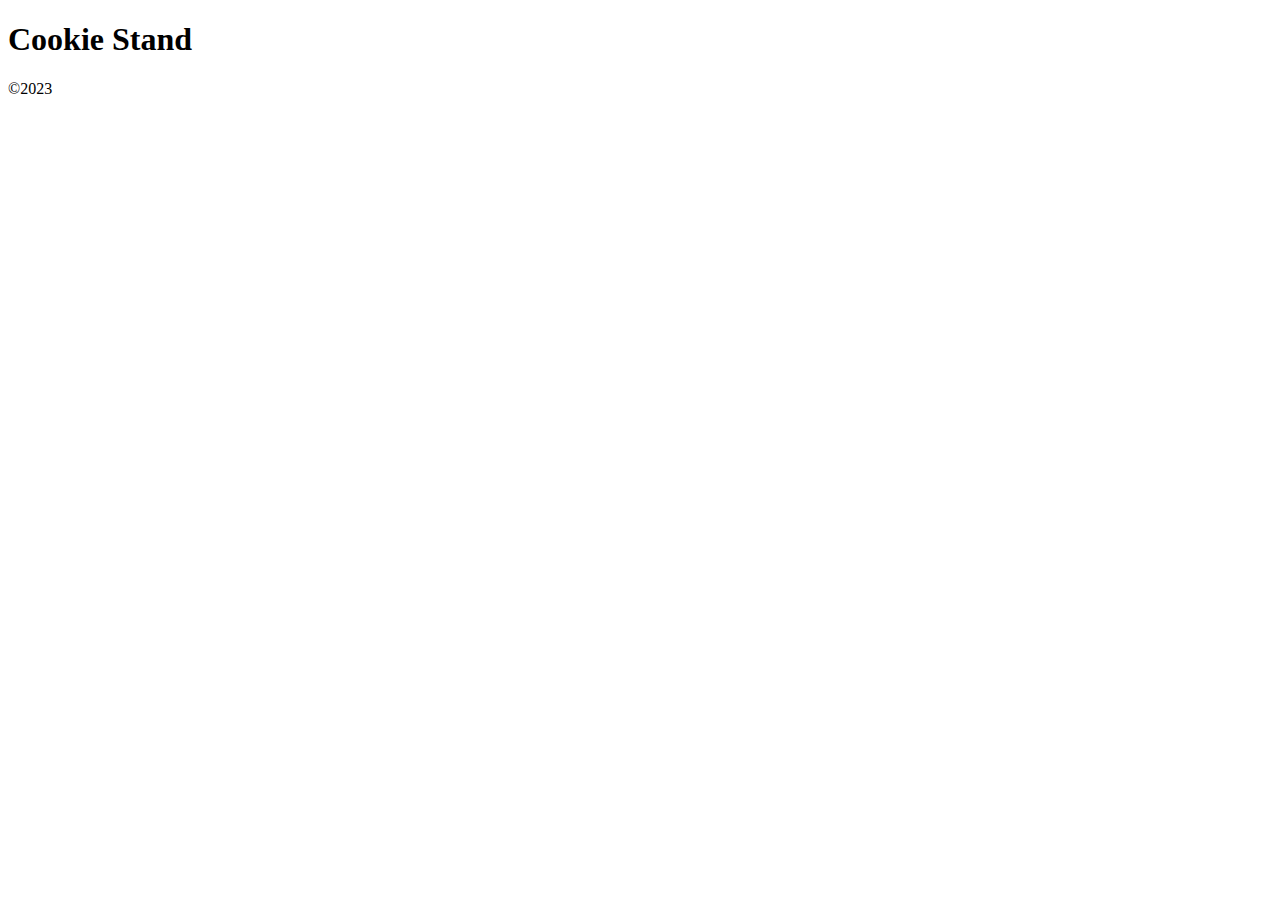
==== index.html @ f1b33657 "complete random customers generation function and cookie calculation" ====
<!DOCTYPE html>
<html lang="en">
<head>
    <meta charset="UTF-8">
    <meta name="viewport" content="width=device-width, initial-scale=1.0">
    <title>Salmon Cookies Stand</title>
    <link href="css/style.css" type="text/css" rel="stylesheet" />
</head>
<body>
    <header>
        <h1>Cookie Stand</h1>
        <nav>
            
        </nav>
    </header>
    
</body>
<footer>&copy;2023</footer>
  <script src="js/app.js"></script>
</html>
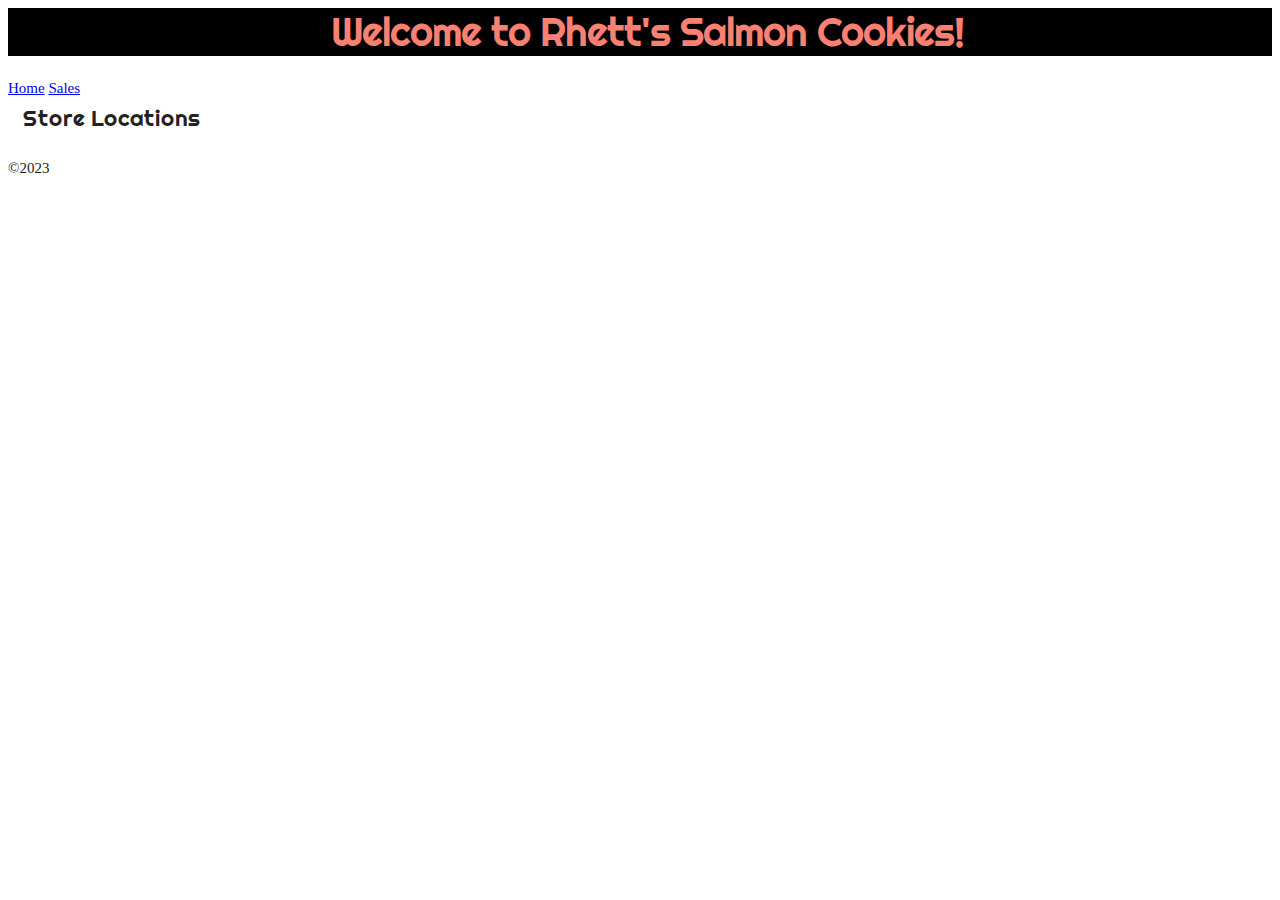
==== commit 1defd20e: "create sales.html and initiate styling" ====
--- a/index.html
+++ b/index.html
@@ -1,20 +1,31 @@
 <!DOCTYPE html>
 <html lang="en">
-<head>
-    <meta charset="UTF-8">
-    <meta name="viewport" content="width=device-width, initial-scale=1.0">
+  <head>
+    <meta charset="UTF-8" />
+    <meta name="viewport" content="width=device-width, initial-scale=1.0" />
     <title>Salmon Cookies Stand</title>
+    <link rel="preconnect" href="https://fonts.googleapis.com" />
+    <link rel="preconnect" href="https://fonts.gstatic.com" crossorigin />
+    <link
+      href="https://fonts.googleapis.com/css2?family=Righteous&display=swap"
+      rel="stylesheet"
+    />
     <link href="css/style.css" type="text/css" rel="stylesheet" />
-</head>
-<body>
+  </head>
+  <body>
     <header>
-        <h1>Cookie Stand</h1>
-        <nav>
-            
-        </nav>
+      <h1>Welcome to Rhett's Salmon Cookies!</h1>
+      <nav>
+        <a href="index.html">Home</a>
+        <a href="sales.html">Sales</a>
+      </nav>
     </header>
-    
-</body>
-<footer>&copy;2023</footer>
+
+    <main>
+      <h2>Store Locations</h2>
+      <div id="locationInfo"></div>
+    </main>
+  </body>
+  <footer>&copy;2023</footer>
   <script src="js/app.js"></script>
-</html>+</html>
--- a/css/style.css
+++ b/css/style.css
@@ -0,0 +1,66 @@
+html {
+  font-size: 62.5%;
+}
+
+body {
+  font-size: 1.5em; /* currently ems cause chrome bug misinterpreting rems on body element */
+  line-height: 1.6;
+  font-weight: 400;
+  font-family: Georgia, Times, serif,
+    sans-serif;
+  color: #222;
+}
+
+body.sales {
+    font-size: 1.5em; /* currently ems cause chrome bug misinterpreting rems on body element */
+    line-height: 1.6;
+    font-weight: 400;
+    font-family: Arial, verdana;
+    color: #222;
+  }
+
+h1,
+h2,
+h3,
+h4,
+h5,
+h6 {
+  font-family: "Righteous", cursive;
+  margin-top: 0;
+  margin-bottom: 2rem;
+  padding-left: 1.5rem; /* add padding for space left of headers */
+  font-weight: 300;
+}
+h1 {
+    font-size: 4rem;
+    line-height: 1.2;
+    letter-spacing: -0.1rem;
+    text-align: center;
+    background-color: black;
+    color: salmon;
+  }
+
+  /* Lists
+reference: skeleton
+–––––––––––––––––––––––––––––––––––––––––––––––––– */
+ul {
+    list-style: circle inside;
+  }
+  ol {
+    list-style: decimal inside;
+  }
+  ol,
+  ul {
+    padding-left: 2rem; 
+    margin-top: 0;
+  }
+  ul ul,
+  ul ol,
+  ol ol,
+  ol ul {
+    margin: 1.5rem 0 1.5rem 3rem;
+    font-size: 90%;
+  }
+  li {
+    margin-bottom: 0.2rem;
+  }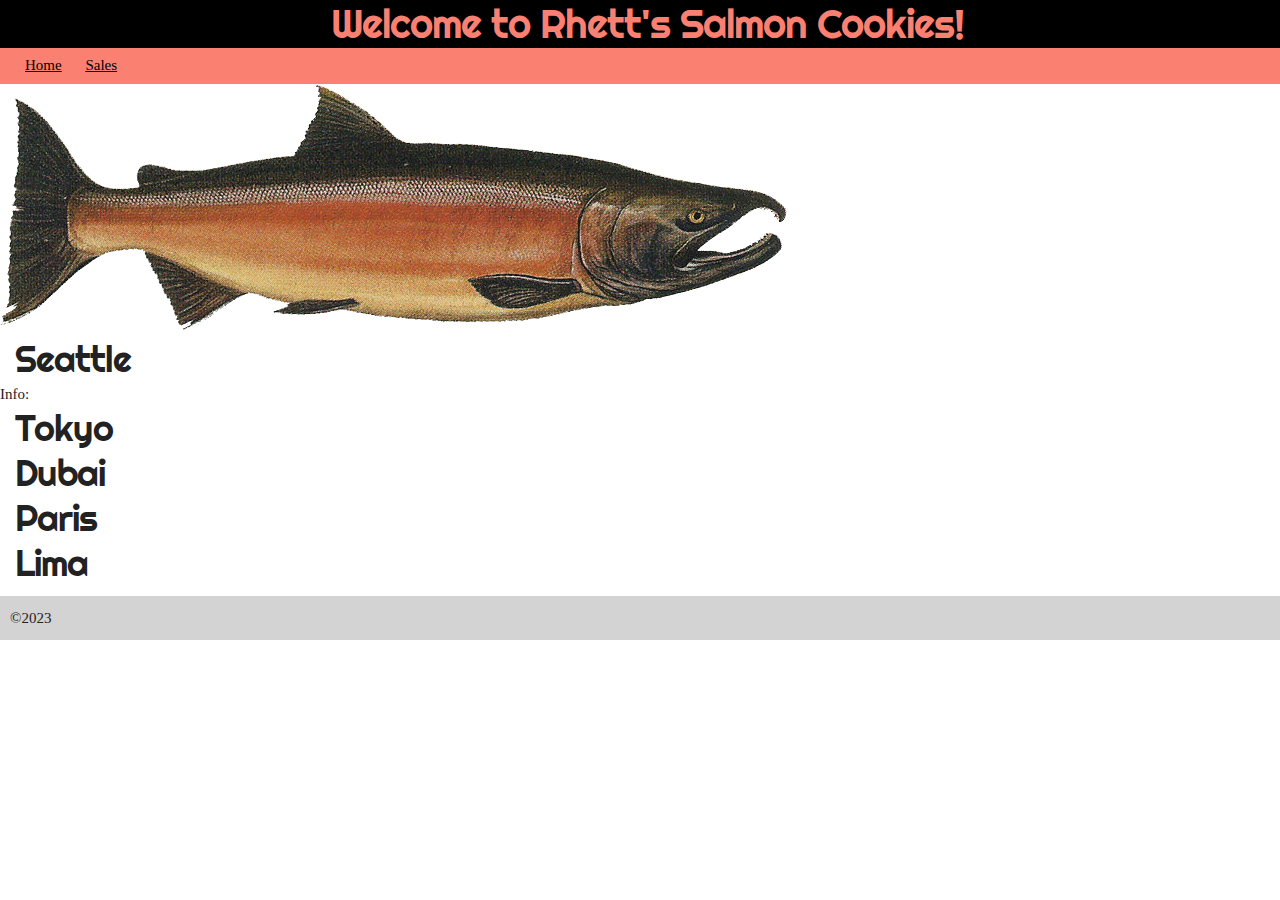
==== commit 6c20f196: "update styling and sales page" ====
--- a/index.html
+++ b/index.html
@@ -10,20 +10,28 @@
       href="https://fonts.googleapis.com/css2?family=Righteous&display=swap"
       rel="stylesheet"
     />
+    <link rel="stylesheet" href="css/reset.css" />
     <link href="css/style.css" type="text/css" rel="stylesheet" />
   </head>
   <body>
     <header>
       <h1>Welcome to Rhett's Salmon Cookies!</h1>
       <nav>
-        <a href="index.html">Home</a>
-        <a href="sales.html">Sales</a>
+        <ul>
+            <li class="navigation"><a href="index.html">Home</a></li>
+            <li class="navigation"><a href="sales.html">Sales</a></li>
+        </ul>
       </nav>
     </header>
 
     <main>
-      <h2>Store Locations</h2>
-      <div id="locationInfo"></div>
+        <img src="img/salmon.png" alt="illustration of a salmon">
+      <h2>Seattle</h2>
+      <p>Info: </p>
+      <h2>Tokyo</h2>
+      <h2>Dubai</h2>
+      <h2>Paris</h2>
+      <h2>Lima</h2>
     </main>
   </body>
   <footer>&copy;2023</footer>
--- a/css/style.css
+++ b/css/style.css
@@ -6,18 +6,17 @@
   font-size: 1.5em; /* currently ems cause chrome bug misinterpreting rems on body element */
   line-height: 1.6;
   font-weight: 400;
-  font-family: Georgia, Times, serif,
-    sans-serif;
+  font-family: Georgia, Times, serif, sans-serif;
   color: #222;
 }
 
-body.sales {
-    font-size: 1.5em; /* currently ems cause chrome bug misinterpreting rems on body element */
-    line-height: 1.6;
-    font-weight: 400;
-    font-family: Arial, verdana;
-    color: #222;
-  }
+body.sales-data {
+  font-size: 1.5em; /* currently ems cause chrome bug misinterpreting rems on body element */
+  line-height: 1.6;
+  font-weight: 400;
+  font-family: Arial, Helvetica, Verdana;
+  color: #222;
+}
 
 h1,
 h2,
@@ -27,40 +26,97 @@
 h6 {
   font-family: "Righteous", cursive;
   margin-top: 0;
-  margin-bottom: 2rem;
+  margin-bottom: 0;
   padding-left: 1.5rem; /* add padding for space left of headers */
   font-weight: 300;
 }
 h1 {
-    font-size: 4rem;
-    line-height: 1.2;
-    letter-spacing: -0.1rem;
-    text-align: center;
-    background-color: black;
-    color: salmon;
+  font-size: 4rem;
+  line-height: 1.2;
+  letter-spacing: -0.1rem;
+  text-align: center;
+  background-color: black;
+  color: salmon;
+}
+h2 {
+  font-size: 3.6rem;
+  line-height: 1.25;
+  letter-spacing: -0.1rem;
+}
+h3 {
+  font-size: 3rem;
+  line-height: 1.3;
+  letter-spacing: -0.1rem;
+}
+h4 {
+  font-size: 2.4rem;
+  line-height: 1.35;
+  letter-spacing: -0.08rem;
+}
+h5 {
+  font-size: 1.8rem;
+  line-height: 1.5;
+  letter-spacing: -0.05rem;
+}
+h6 {
+  font-size: 1.5rem;
+  line-height: 1.6;
+  letter-spacing: 0;
+}
+
+/* Lists
+reference: skeleton
+–––––––––––––––––––––––––––––––––––––––––––––––––– */
+
+
+ul {
+  list-style: circle inside;
+}
+ol {
+  list-style: decimal inside;
+}
+ol,
+ul {
+  padding-left: 2rem;
+  margin-top: 0;
+}
+ul ul,
+ul ol,
+ol ol,
+ol ul {
+  margin: 1.5rem 0 1.5rem 3rem;
+  font-size: 90%;
+}
+li {
+  margin-bottom: 0.2rem;
+}
+
+li.navigation {
+    display: inline-block;
+    margin-right: 20px; /* adding spacing between items */
+    font-family: Georgia, Times, serif, sans-serif;
   }
 
-  /* Lists
+  li.sales-data {
+    font-family: Arial, Helvetica, Verdana;
+  }
+/* Links
 reference: skeleton
 –––––––––––––––––––––––––––––––––––––––––––––––––– */
-ul {
-    list-style: circle inside;
-  }
-  ol {
-    list-style: decimal inside;
-  }
-  ol,
-  ul {
-    padding-left: 2rem; 
-    margin-top: 0;
-  }
-  ul ul,
-  ul ol,
-  ol ol,
-  ol ul {
-    margin: 1.5rem 0 1.5rem 3rem;
-    font-size: 90%;
-  }
-  li {
-    margin-bottom: 0.2rem;
-  }+a {
+  color: black;
+}
+a:hover {
+  color: #0fa0ce;
+}
+
+nav {
+  background-color: salmon;
+  padding: 0.5rem;
+}
+
+footer {
+  background-color: lightgray;
+  padding: 10px;
+  margin-top: 10px;
+}
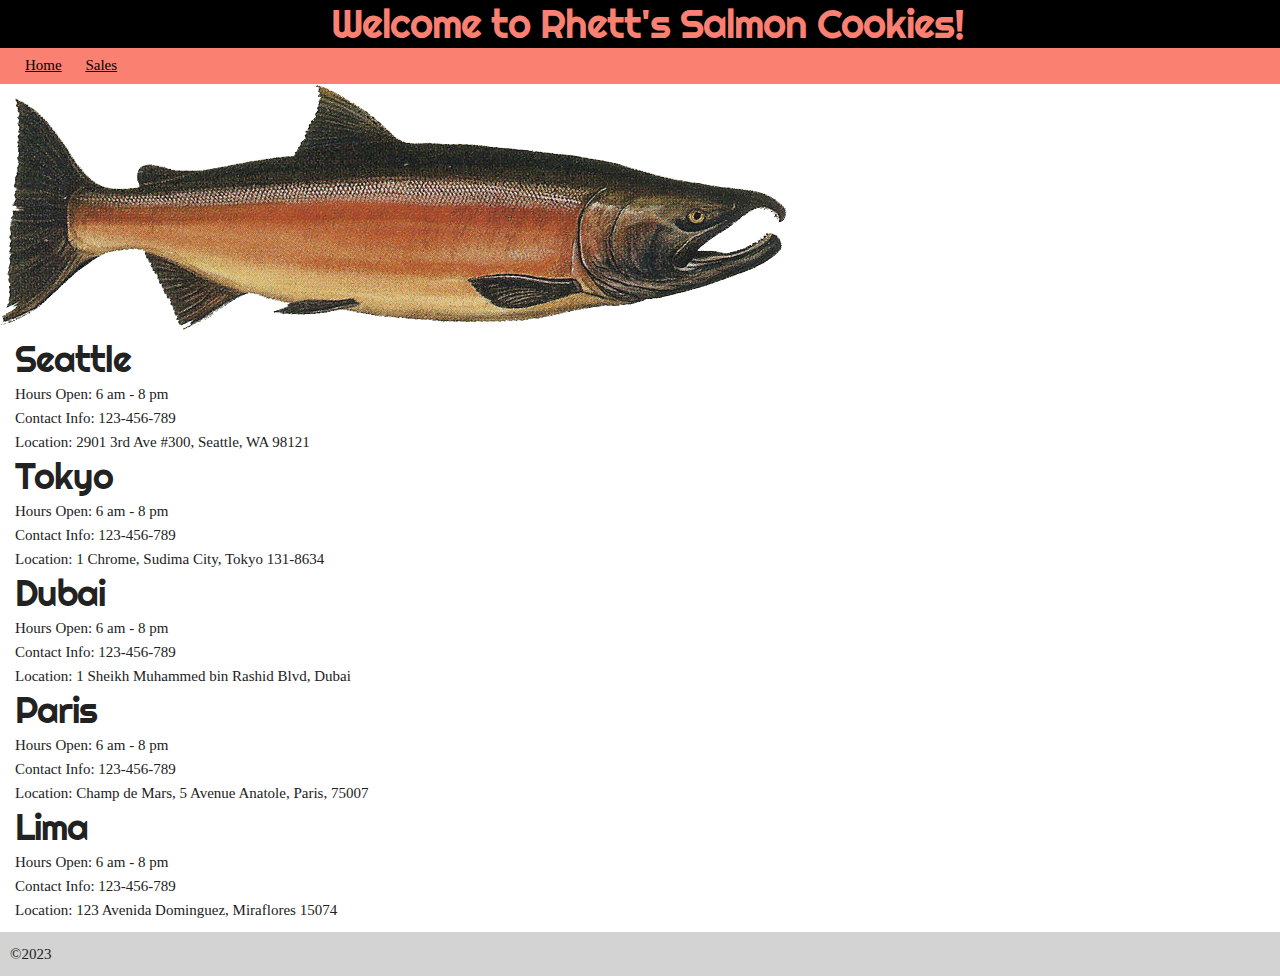
==== commit 1d726a44: "complete sales data for all cities and update styling. include total sales" ====
--- a/index.html
+++ b/index.html
@@ -18,20 +18,34 @@
       <h1>Welcome to Rhett's Salmon Cookies!</h1>
       <nav>
         <ul>
-            <li class="navigation"><a href="index.html">Home</a></li>
-            <li class="navigation"><a href="sales.html">Sales</a></li>
+          <li class="navigation"><a href="index.html">Home</a></li>
+          <li class="navigation"><a href="sales.html">Sales</a></li>
         </ul>
       </nav>
     </header>
 
     <main>
-        <img src="img/salmon.png" alt="illustration of a salmon">
+      <img src="img/salmon.png" alt="illustration of a salmon" />
       <h2>Seattle</h2>
-      <p>Info: </p>
+      <p>Hours Open: 6 am - 8 pm</p>
+      <p>Contact Info: 123-456-789</p>
+      <p>Location: 2901 3rd Ave #300, Seattle, WA 98121</p>
       <h2>Tokyo</h2>
+      <p>Hours Open: 6 am - 8 pm</p>
+      <p>Contact Info: 123-456-789</p>
+      <p>Location: 1 Chrome, Sudima City, Tokyo 131-8634</p>
       <h2>Dubai</h2>
+      <p>Hours Open: 6 am - 8 pm</p>
+      <p>Contact Info: 123-456-789</p>
+      <p>Location: 1 Sheikh Muhammed bin Rashid Blvd, Dubai</p>
       <h2>Paris</h2>
+      <p>Hours Open: 6 am - 8 pm</p>
+      <p>Contact Info: 123-456-789</p>
+      <p>Location: Champ de Mars, 5 Avenue Anatole, Paris, 75007</p>
       <h2>Lima</h2>
+      <p>Hours Open: 6 am - 8 pm</p>
+      <p>Contact Info: 123-456-789</p>
+      <p>Location: 123 Avenida Dominguez, Miraflores 15074</p>
     </main>
   </body>
   <footer>&copy;2023</footer>
--- a/css/style.css
+++ b/css/style.css
@@ -64,10 +64,16 @@
   letter-spacing: 0;
 }
 
+p {
+  font-size: 1.5rem;
+  line-height: 1.6;
+  letter-spacing: 0;
+  padding-left: 1.5rem;
+}
+
 /* Lists
 reference: skeleton
 –––––––––––––––––––––––––––––––––––––––––––––––––– */
-
 
 ul {
   list-style: circle inside;
@@ -92,13 +98,18 @@
 }
 
 li.navigation {
-    display: inline-block;
-    margin-right: 20px; /* adding spacing between items */
-    font-family: Georgia, Times, serif, sans-serif;
-  }
+  display: inline-block;
+  margin-right: 20px; /* adding spacing between items */
+  font-family: Georgia, Times, serif, sans-serif;
+}
 
-  li.sales-data {
+li.sales-data {
+  font-family: Arial, Helvetica, Verdana;
+}
+
+li.sales-total {
     font-family: Arial, Helvetica, Verdana;
+    font-weight: bold;
   }
 /* Links
 reference: skeleton
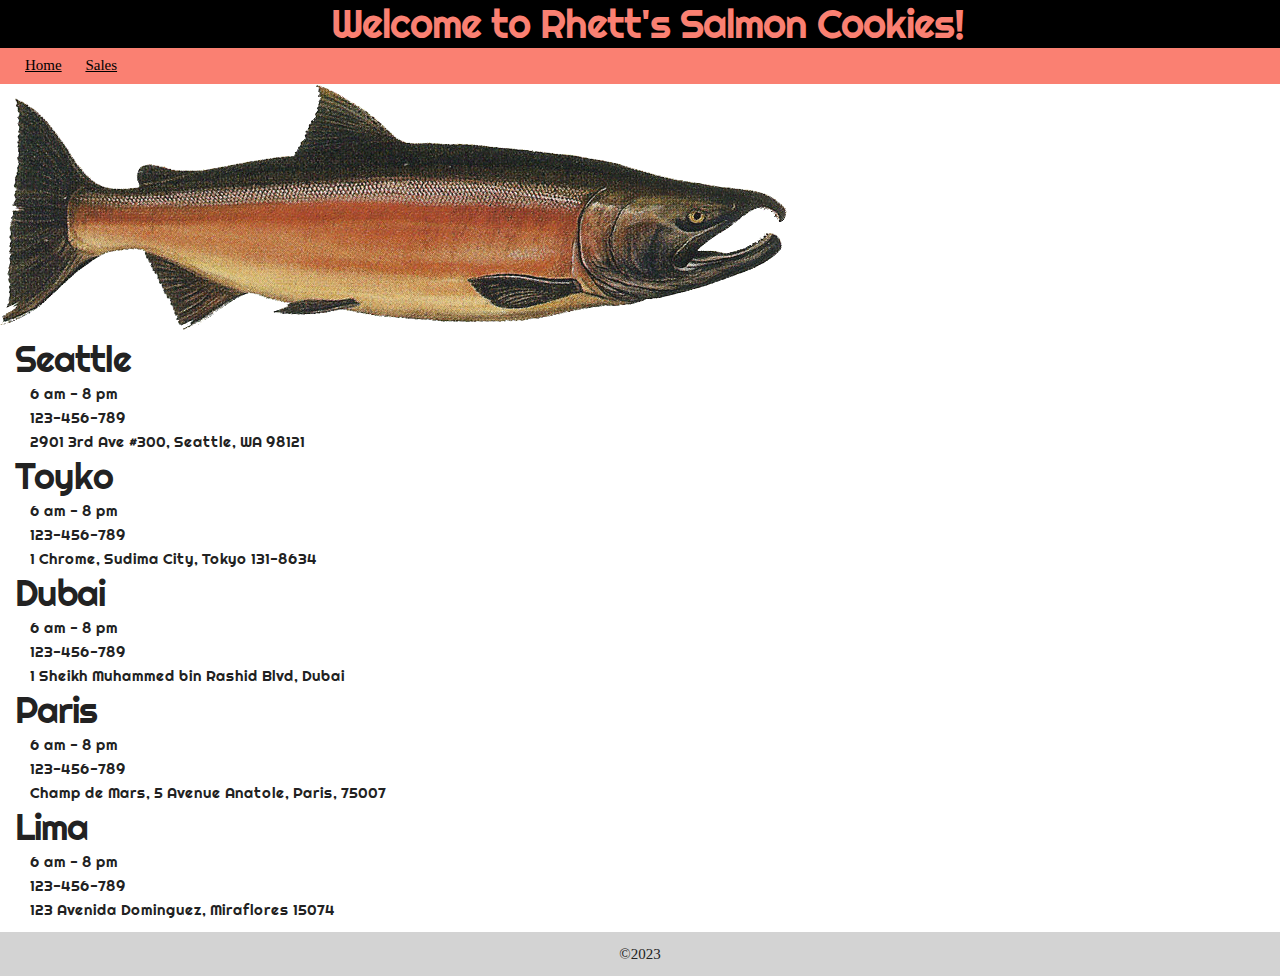
==== commit f95994bc: "completed functionality for store info to dynamically render from object" ====
--- a/index.html
+++ b/index.html
@@ -26,26 +26,8 @@
 
     <main>
       <img src="img/salmon.png" alt="illustration of a salmon" />
-      <h2>Seattle</h2>
-      <p>Hours Open: 6 am - 8 pm</p>
-      <p>Contact Info: 123-456-789</p>
-      <p>Location: 2901 3rd Ave #300, Seattle, WA 98121</p>
-      <h2>Tokyo</h2>
-      <p>Hours Open: 6 am - 8 pm</p>
-      <p>Contact Info: 123-456-789</p>
-      <p>Location: 1 Chrome, Sudima City, Tokyo 131-8634</p>
-      <h2>Dubai</h2>
-      <p>Hours Open: 6 am - 8 pm</p>
-      <p>Contact Info: 123-456-789</p>
-      <p>Location: 1 Sheikh Muhammed bin Rashid Blvd, Dubai</p>
-      <h2>Paris</h2>
-      <p>Hours Open: 6 am - 8 pm</p>
-      <p>Contact Info: 123-456-789</p>
-      <p>Location: Champ de Mars, 5 Avenue Anatole, Paris, 75007</p>
-      <h2>Lima</h2>
-      <p>Hours Open: 6 am - 8 pm</p>
-      <p>Contact Info: 123-456-789</p>
-      <p>Location: 123 Avenida Dominguez, Miraflores 15074</p>
+      <div id="locationInfo"></div>
+      
     </main>
   </body>
   <footer>&copy;2023</footer>
--- a/css/style.css
+++ b/css/style.css
@@ -103,14 +103,16 @@
   font-family: Georgia, Times, serif, sans-serif;
 }
 
-li.sales-data {
+/* li.sales-data {
   font-family: Arial, Helvetica, Verdana;
+  color: rgb(111, 111, 111);
 }
 
 li.sales-total {
     font-family: Arial, Helvetica, Verdana;
     font-weight: bold;
-  }
+    color: rgb(111, 111, 111);
+  } */
 /* Links
 reference: skeleton
 –––––––––––––––––––––––––––––––––––––––––––––––––– */
@@ -130,4 +132,42 @@
   background-color: lightgray;
   padding: 10px;
   margin-top: 10px;
+  text-align: center;
 }
+
+/* Tables
+–––––––––––––––––––––––––––––––––––––––––––––––––– */
+th,
+td {
+  padding: 10px 12px;
+  border-bottom: 1px solid #E1E1E1;
+  font-family: Arial, Helvetica, Verdana; }
+th:first-child,
+td:first-child {
+  padding-left: 0; }
+th:last-child,
+td:last-child {
+  padding-right: 0; }
+
+th {
+  background-color: darkgray;
+  color: white;
+  text-align: center;
+  font-weight: bold;
+}
+
+.total-data {
+  background-color: darkgray;
+  color: white;
+  font-weight: bold;
+}
+
+.body-data {
+  background-color: salmon;
+}
+
+article.sales-table {
+  margin: 5rem;
+}
+
+
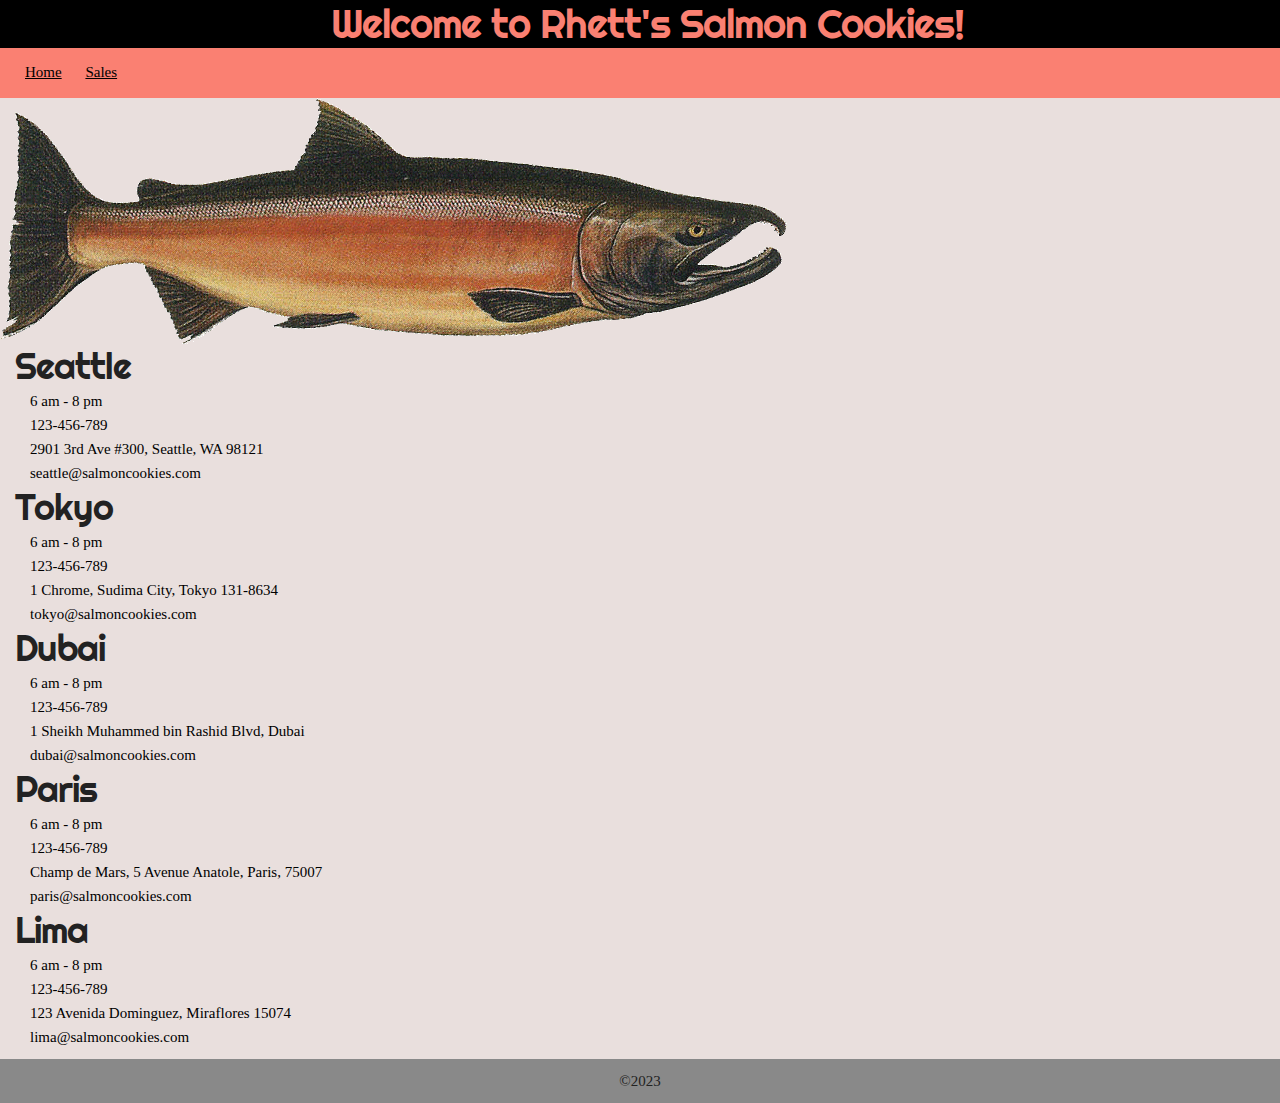
==== commit 2f4c5ddc: "update styling, info and README" ====
--- a/index.html
+++ b/index.html
@@ -13,7 +13,7 @@
     <link rel="stylesheet" href="css/reset.css" />
     <link href="css/style.css" type="text/css" rel="stylesheet" />
   </head>
-  <body>
+  <body class="home">
     <header>
       <h1>Welcome to Rhett's Salmon Cookies!</h1>
       <nav>
@@ -25,7 +25,7 @@
     </header>
 
     <main>
-      <img src="img/salmon.png" alt="illustration of a salmon" />
+      <img src="img/salmon.png" alt="illustration of a salmon" id="hero"/>
       <div id="locationInfo"></div>
       
     </main>
--- a/css/style.css
+++ b/css/style.css
@@ -8,6 +8,10 @@
   font-weight: 400;
   font-family: Georgia, Times, serif, sans-serif;
   color: #222;
+}
+
+body.home {
+  background-color: rgb(233, 223, 221);
 }
 
 body.sales-data {
@@ -71,6 +75,18 @@
   padding-left: 1.5rem;
 }
 
+.info p {
+  font-family: Georgia, 'Times New Roman', Times, serif;
+  color: black;
+}
+
+#hero {
+  display: flex;
+  max-width: 80%;
+  flex-direction: column;
+  /* justify-content: center;
+  align-items: center; */
+}
 /* Lists
 reference: skeleton
 –––––––––––––––––––––––––––––––––––––––––––––––––– */
@@ -103,16 +119,6 @@
   font-family: Georgia, Times, serif, sans-serif;
 }
 
-/* li.sales-data {
-  font-family: Arial, Helvetica, Verdana;
-  color: rgb(111, 111, 111);
-}
-
-li.sales-total {
-    font-family: Arial, Helvetica, Verdana;
-    font-weight: bold;
-    color: rgb(111, 111, 111);
-  } */
 /* Links
 reference: skeleton
 –––––––––––––––––––––––––––––––––––––––––––––––––– */
@@ -125,11 +131,15 @@
 
 nav {
   background-color: salmon;
+  font-family: Georgia, 'Times New Roman', Times, serif;
+  display: flex;
+  align-items: center;
   padding: 0.5rem;
+  height: 4rem;
 }
 
 footer {
-  background-color: lightgray;
+  background-color: rgb(137, 137, 137);
   padding: 10px;
   margin-top: 10px;
   text-align: center;
@@ -171,3 +181,40 @@
 }
 
 
+/* Forms
+–––––––––––––––––––––––––––––––––––––––––––––––––– */
+form {
+  display: table;
+  padding: 2rem;
+  margin: auto;
+}
+
+legend {
+  color: salmon;
+  padding: 0.5rem;
+  font-family: "Righteous", cursive;
+  /* position: absolute; */
+  top: 0; /* Place it at the top of the fieldset */
+}
+label,input {
+  display: inline-table;
+  padding-right: 1rem;
+  font-family: Arial, Helvetica, sans-serif;
+}
+
+input {
+  padding-left: 10px;
+  /* margin: 0.4rem; */
+  border: 2px solid rgb(220, 215, 215);
+  border-radius: 1px;
+}
+
+input[type=number] {
+  width: 3em;
+}
+
+fieldset {
+  border: 1px solid rgb(219, 214, 214);
+  position: relative;
+  padding: 1rem 1rem;
+}
